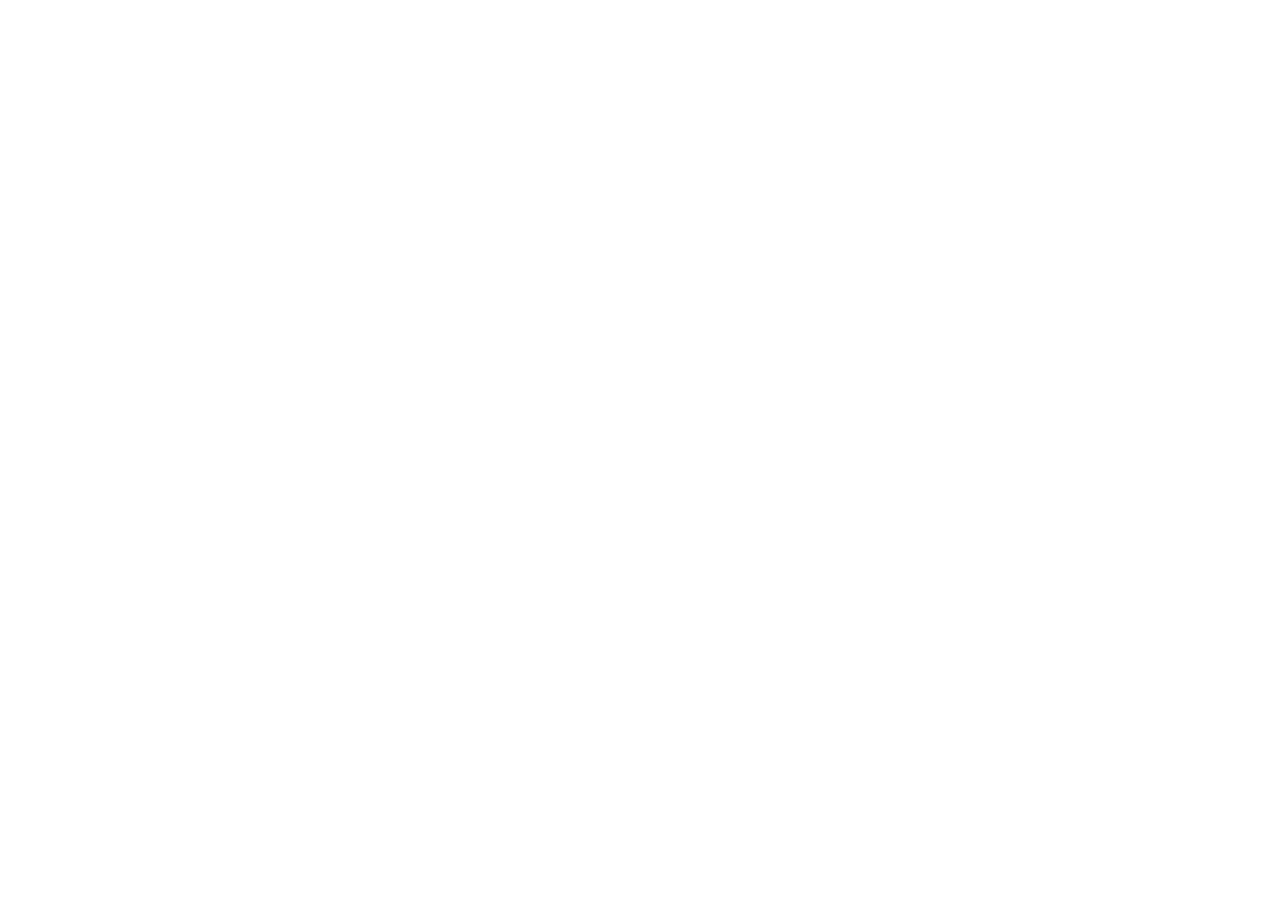
==== index.html @ 300dedab "Agregando los archivos iniciales" ====
<!DOCTYPE html>
<html lang="en">
<head>
    <meta charset="UTF-8">
    <meta name="viewport" content="width=device-width, initial-scale=1.0">
    <title>Hola Mundo!</title>
</head>
<body>
    
</body>
</html>
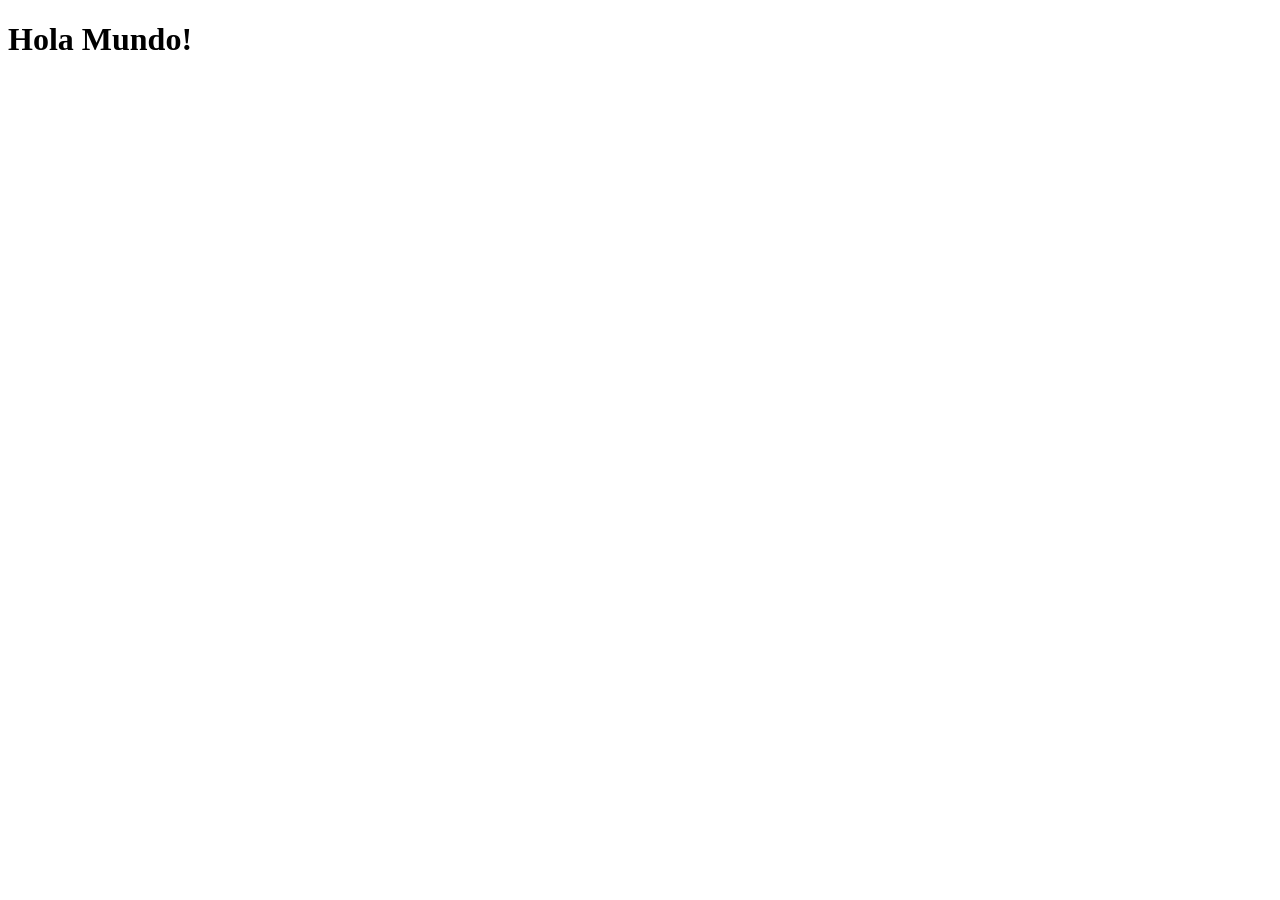
==== commit 47f024f8: "Agregando el header" ====
--- a/index.html
+++ b/index.html
@@ -6,6 +6,8 @@
     <title>Hola Mundo!</title>
 </head>
 <body>
-    
+    <header>
+        <h1>Hola Mundo!</h1>
+    </header>
 </body>
 </html>
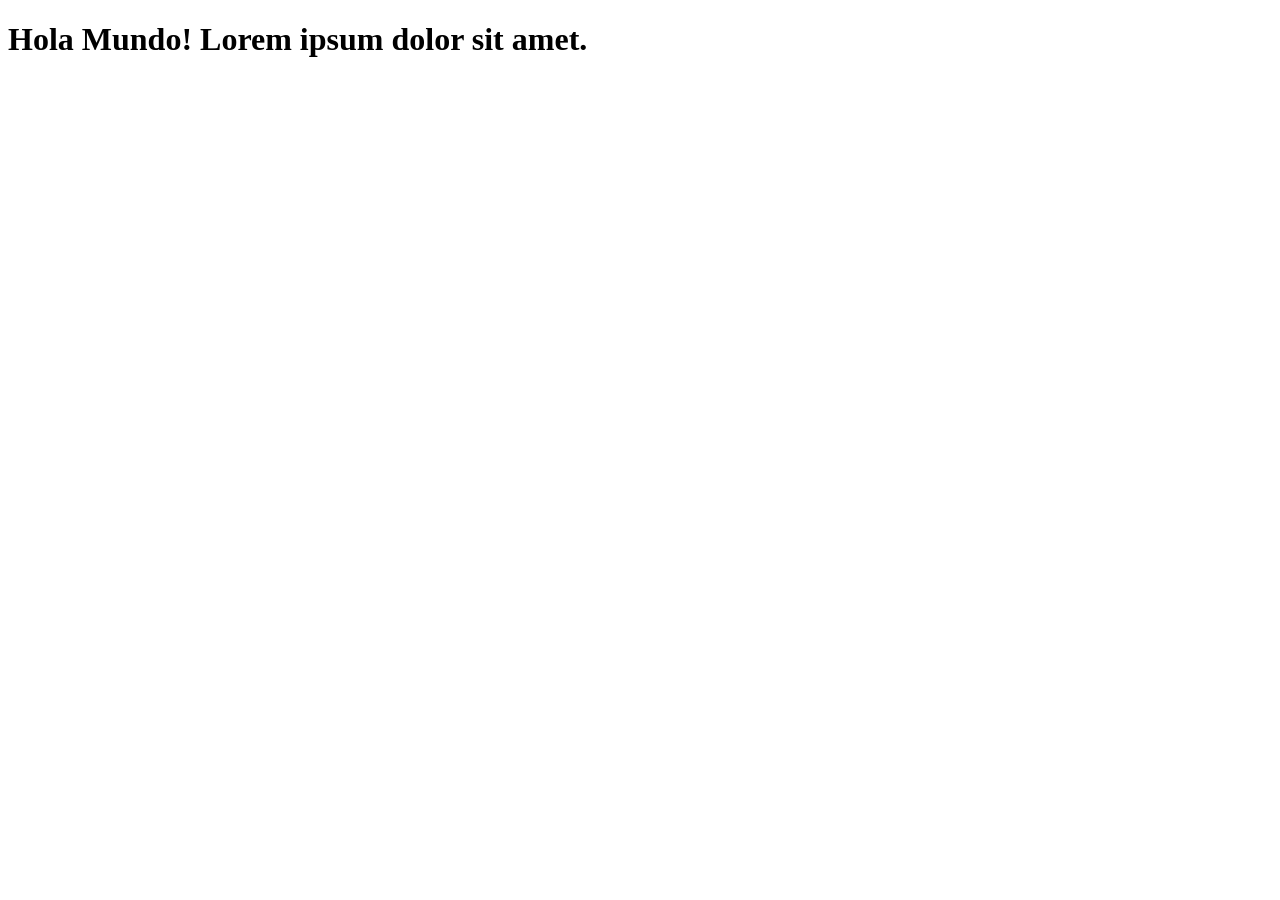
==== commit fa5ba2c0: "Modificando el Header" ====
--- a/index.html
+++ b/index.html
@@ -7,7 +7,7 @@
 </head>
 <body>
     <header>
-        <h1>Hola Mundo!</h1>
+        <h1>Hola Mundo! Lorem ipsum dolor sit amet.</h1>
     </header>
 </body>
 </html>
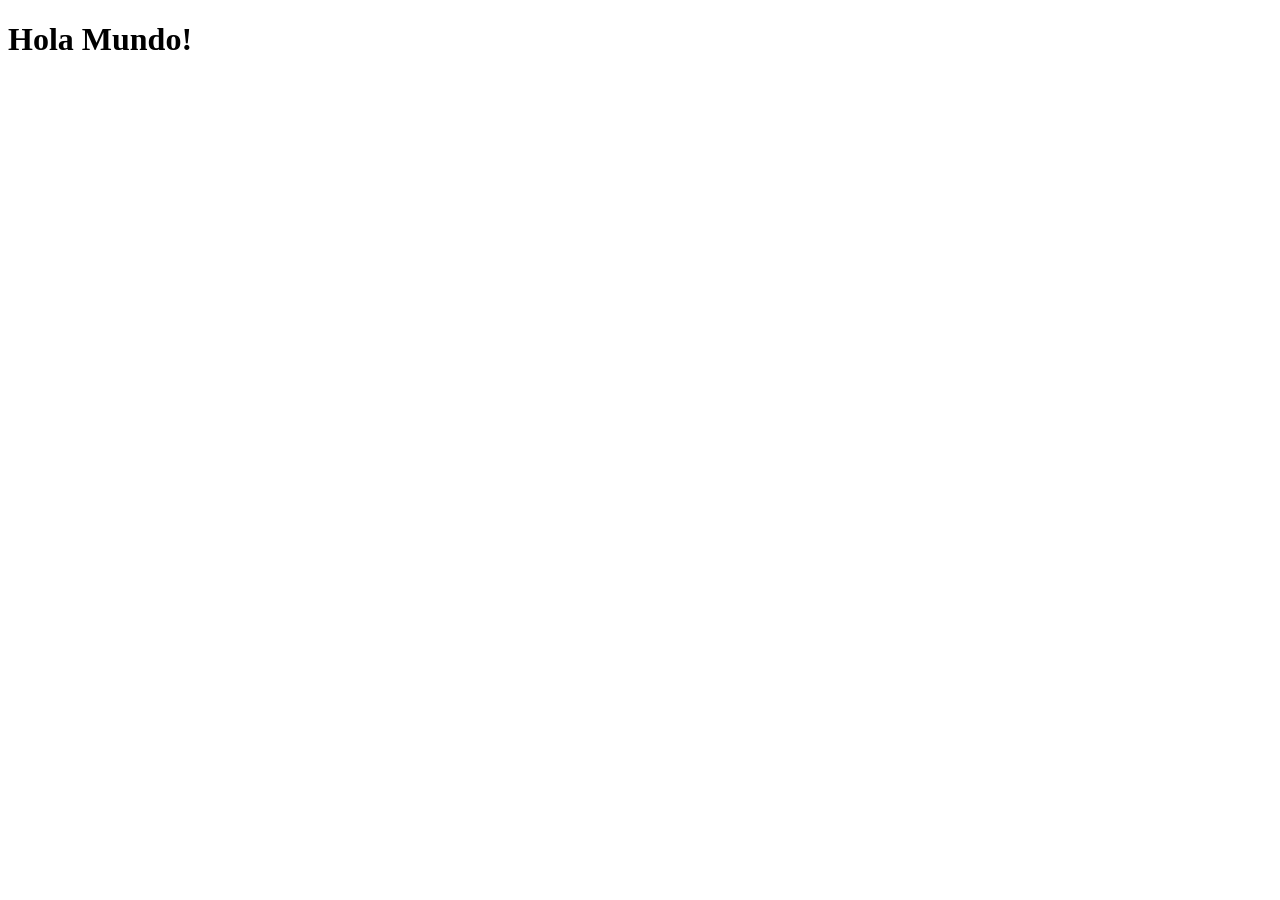
==== commit b7377cbb: "Revert "Modificando el Header" This reverts commit fa5ba2c01dc3e7470b452263907138908097f290." ====
--- a/index.html
+++ b/index.html
@@ -7,7 +7,7 @@
 </head>
 <body>
     <header>
-        <h1>Hola Mundo! Lorem ipsum dolor sit amet.</h1>
+        <h1>Hola Mundo!</h1>
     </header>
 </body>
 </html>
